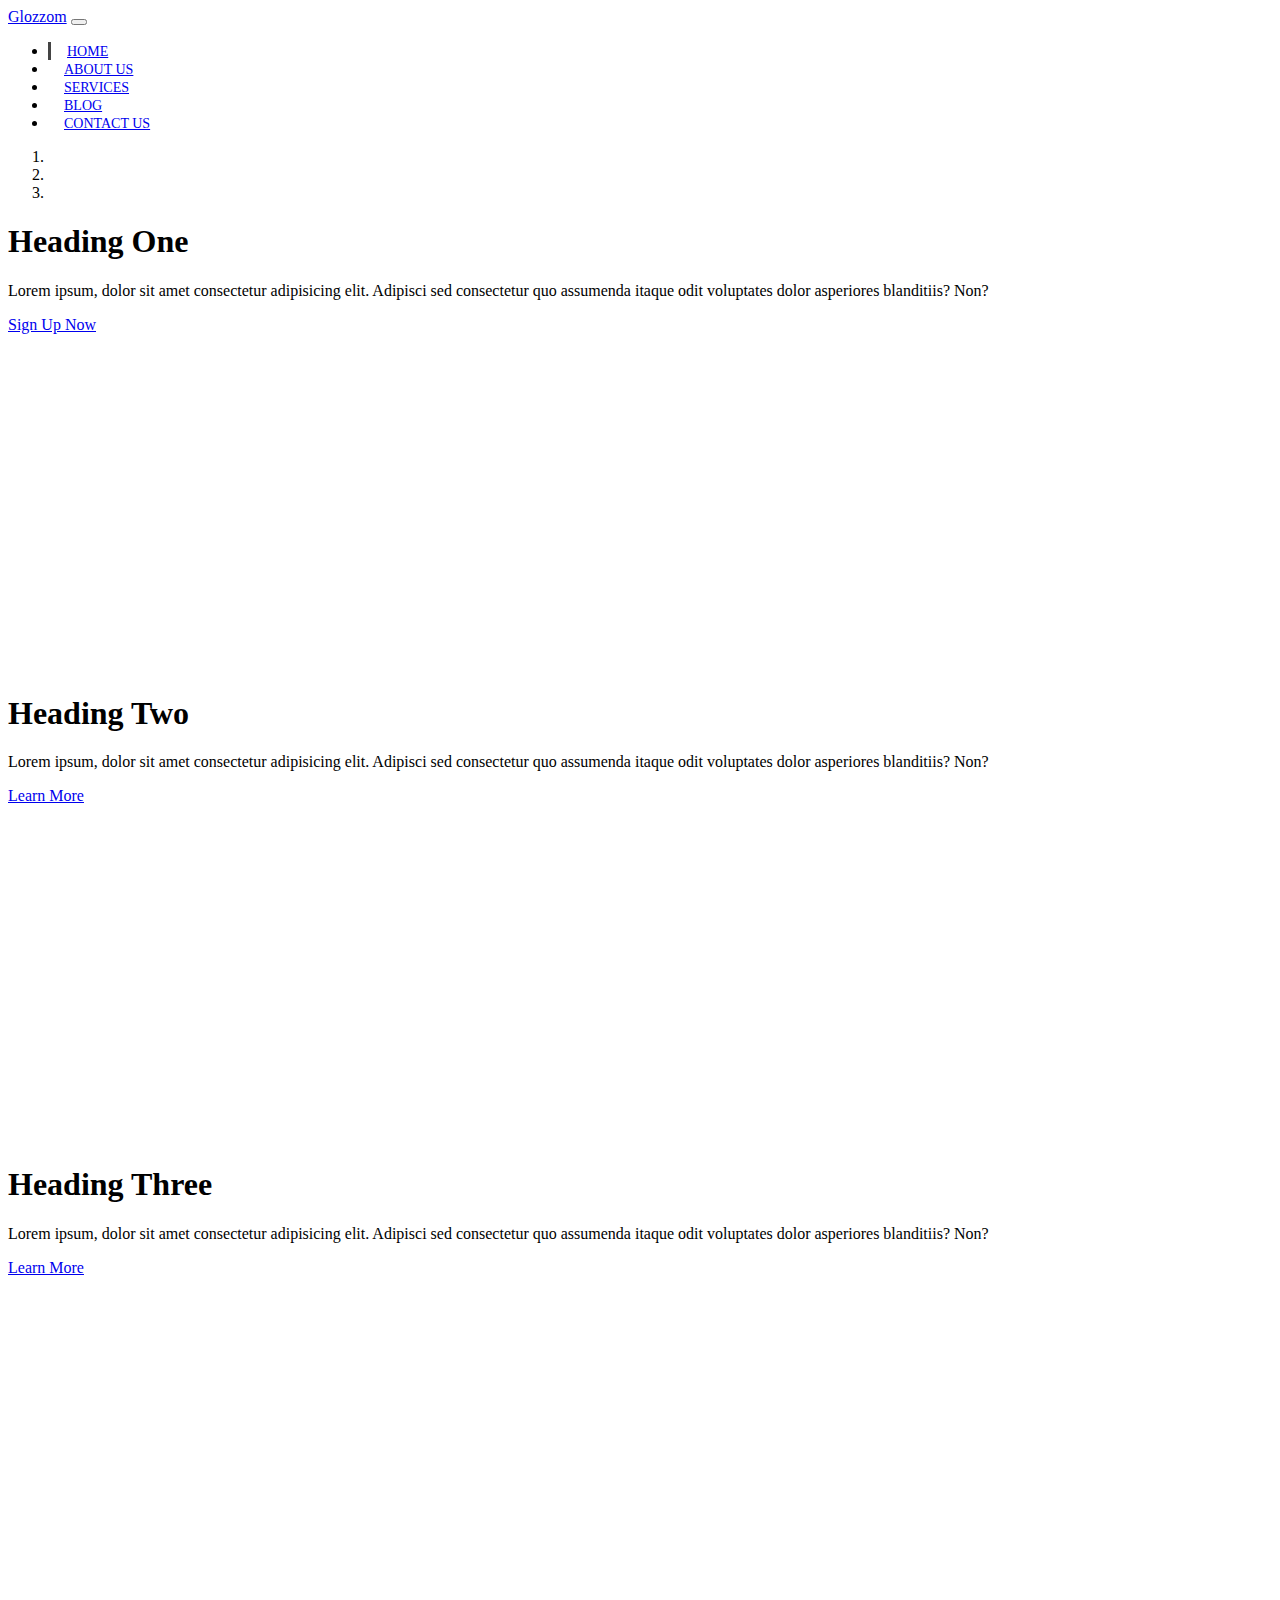
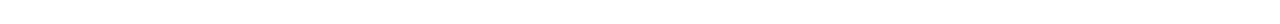
==== index.html @ 597023d8 "Added the showcase slider" ====
<!DOCTYPE html>
<html lang="en">

<head>
  <meta charset="UTF-8">
  <meta name="viewport" content="width=device-width, initial-scale=1.0">
  <meta http-equiv='X-UA-Compatible' content='ie-edge'>
  <link rel=" stylesheet" href="https://use.fontawesome.com/releases/v5.13.0/css/all.css"
    integrity="sha384-Bfad6CLCknfcloXFOyFnlgtENryhrpZCe29RTifKEixXQZ38WheV+i/6YWSzkz3V" crossorigin="anonymous">
  <link rel="stylesheet" href="https://stackpath.bootstrapcdn.com/bootstrap/4.5.0/css/bootstrap.min.css"
    integrity="sha384-9aIt2nRpC12Uk9gS9baDl411NQApFmC26EwAOH8WgZl5MYYxFfc+NcPb1dKGj7Sk" crossorigin="anonymous">
  <link rel="stylesheet" href="css/styles.css">
  <title>Bootstrap Boiler</title>
</head>

<body>
  <nav class="navbar navbar-expand-sm navbar-dark bg-dark">
    <div class="container">
      <a href="index.html" class="navbar-brand">Glozzom</a>
      <button class="navbar-toggler" data-toggle="collapse" data-target="#navbarCollapse">
        <span class="navbar-toggler-icon"></span>
      </button>
      <div id="navbarCollapse" class="collapse navbar-collapse">
        <ul class="navbar-nav ml-auto">
          <li class="nav-item active">
            <a href="index.html" class="nav-link">Home</a>
          </li>
          <li class="nav-item">
            <a href="about.html" class="nav-link">About Us</a>
          </li>
          <li class="nav-item">
            <a href="services.html" class="nav-link">Services</a>
          </li>
          <li class="nav-item">
            <a href="blog.html" class="nav-link">Blog</a>
          </li>
          <li class="nav-item">
            <a href="contact.html" class="nav-link">Contact Us</a>
          </li>
        </ul>
      </div>
    </div>
  </nav>

  <!-- Showcase Slider  -->
  <section id="showcase">
    <div id="myCarousel" class="carousel slide" data-ride="carousel">
      <ol class="carousel-indicators">
        <li data-target="#myCarousel" data-slide-to="0" class="active"></li>
        <li data-target="#myCarousel" data-slide-to="1"></li>
        <li data-target="#myCarousel" data-slide-to="2"></li>
      </ol>
      <div class="carousel-inner">

        <div class="carousel-item carousel-image-1 active">
          <div class="container">
            <div class="carousel-caption d-none d-sm-block text-right mb-5">
              <h1 class="display-3">Heading One</h1>
              <p class="lead">Lorem ipsum, dolor sit amet consectetur adipisicing elit. Adipisci sed consectetur quo
                assumenda itaque odit voluptates dolor asperiores blanditiis? Non?</p>
              <a href="#" class="btn btn-danger btn-lg">Sign Up Now</a>
            </div>
          </div>
        </div>

        <div class="carousel-item carousel-image-2">
          <div class="container">
            <div class="carousel-caption d-none d-sm-block mb-5">
              <h1 class="display-3">Heading Two</h1>
              <p class="lead">Lorem ipsum, dolor sit amet consectetur adipisicing elit. Adipisci sed consectetur quo
                assumenda itaque odit voluptates dolor asperiores blanditiis? Non?</p>
              <a href="#" class="btn btn-primary btn-lg">Learn More</a>
            </div>
          </div>
        </div>

        <div class="carousel-item carousel-image-3">
          <div class="container">
            <div class="carousel-caption d-none d-sm-block  text-right mb-5">
              <h1 class="display-3">Heading Three</h1>
              <p class="lead">Lorem ipsum, dolor sit amet consectetur adipisicing elit. Adipisci sed consectetur quo
                assumenda itaque odit voluptates dolor asperiores blanditiis? Non?</p>
              <a href="#" class="btn btn-success btn-lg">Learn More</a>
            </div>
          </div>
        </div>

      </div>

      <a href="#myCarousel" data-slide="prev" class=" carousel-control-prev">
        <span class="carousel-control-prev-icon"></span>
      </a>

      <a href="#myCarousel" data-slide="next" class=" carousel-control-next">
        <span class="carousel-control-next-icon"></span>
      </a>
    </div>
  </section>

  <script src="https://code.jquery.com/jquery-3.5.1.min.js"
    integrity="sha256-9/aliU8dGd2tb6OSsuzixeV4y/faTqgFtohetphbbj0=" crossorigin="anonymous"></script>
  <script src="https://cdn.jsdelivr.net/npm/popper.js@1.16.0/dist/umd/popper.min.js"
    integrity="sha384-Q6E9RHvbIyZFJoft+2mJbHaEWldlvI9IOYy5n3zV9zzTtmI3UksdQRVvoxMfooAo"
    crossorigin="anonymous"></script>
  <script src="https://stackpath.bootstrapcdn.com/bootstrap/4.5.0/js/bootstrap.min.js"
    integrity="sha384-OgVRvuATP1z7JjHLkuOU7Xw704+h835Lr+6QL9UvYjZE3Ipu6Tp75j7Bh/kR0JKI"
    crossorigin="anonymous"></script>

  <script>
    $('#year').text(new Date().getFullYear());
  </script>
</body>

</html>
---- css/styles.css ----
.navbar .nav-link {
  font-size: 14px;
  text-transform: uppercase;
  padding-left: 1rem !important;
  padding-right: 1rem !important;
}

.navbar .nav-item.active {
  border-left: #444 3px solid;
}

.carousel-item {
  height: 450px;
}

.carousel-image-1 {
  background: url("../img/image1.jpg");
  background-size: cover;
}

.carousel-image-2 {
  background: url("../img/image2.jpg");
  background-size: cover;
}

.carousel-image-3 {
  background: url("../img/image3.jpg");
  background-size: cover;
}
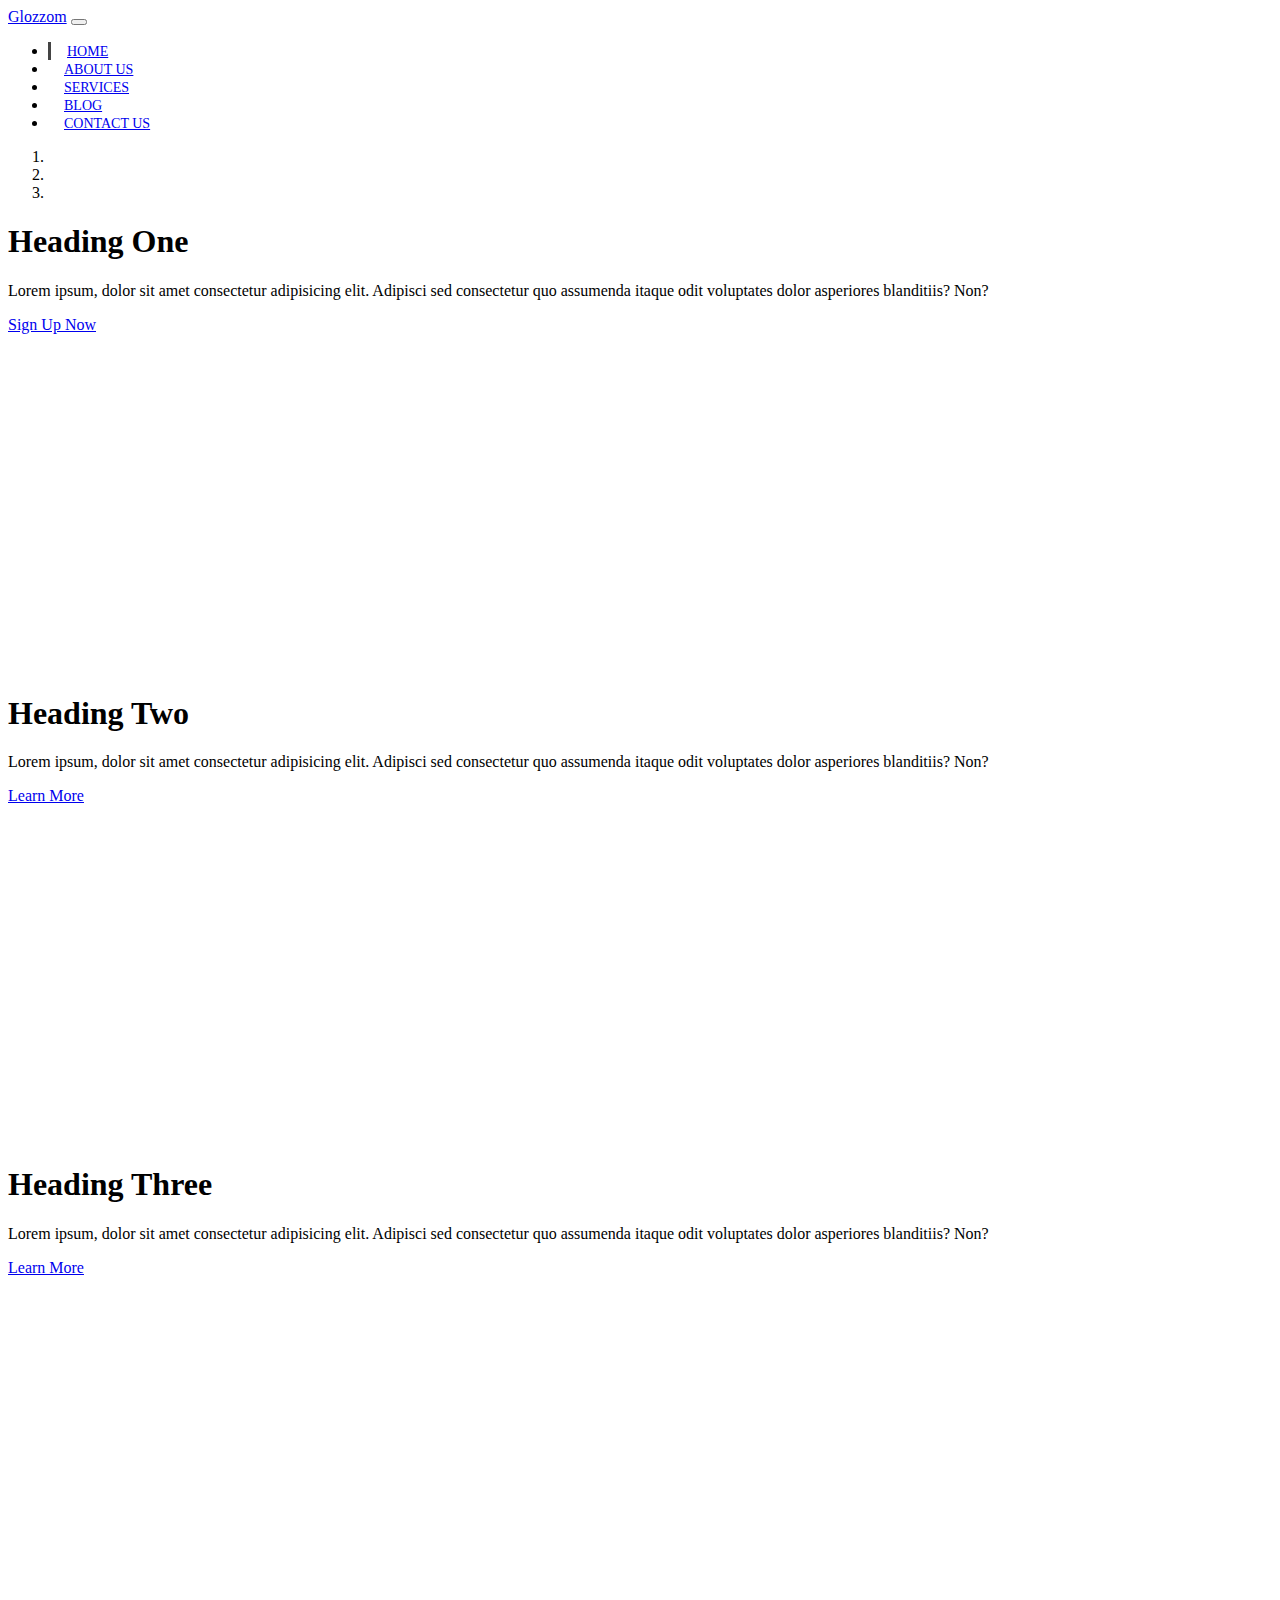
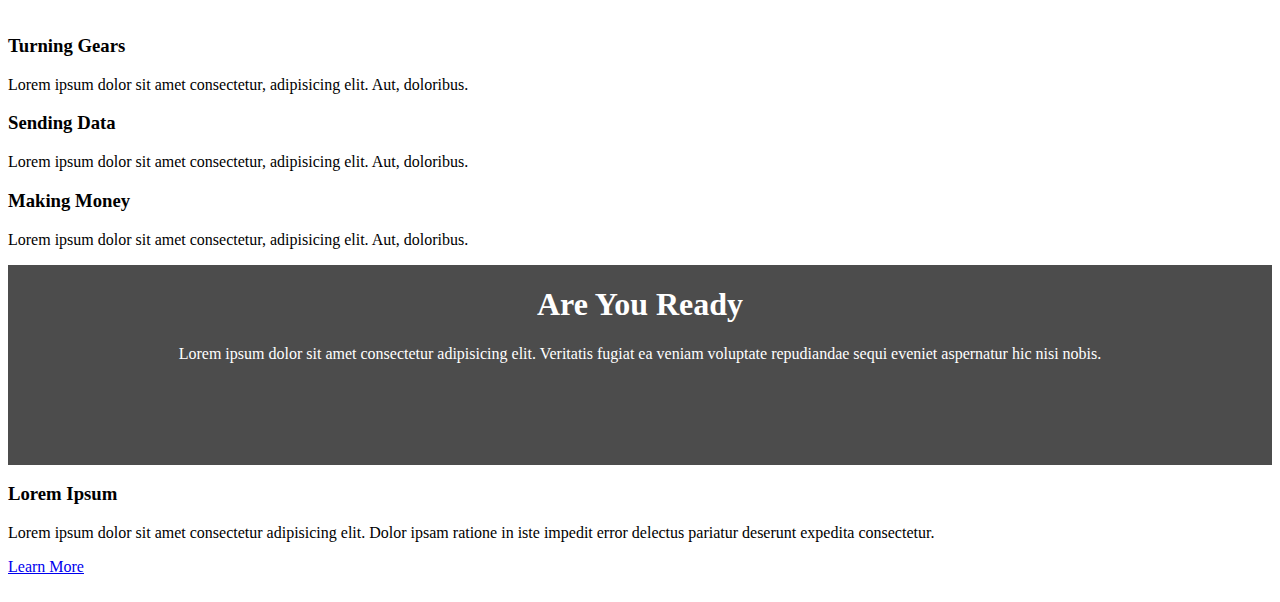
==== commit 50102be2: "Added the home heading icons, ready img and dark overlay" ====
--- a/index.html
+++ b/index.html
@@ -97,6 +97,61 @@
     </div>
   </section>
 
+  <!-- Home Icon Section -->
+  <section id="home-icons" class="py-5">
+    <div class="container">
+      <div class="row">
+        <div class="col-md-4 mb-4 text-center">
+          <i class="fas fa-cog fa-3x mb-2"></i>
+          <h3>Turning Gears</h3>
+          <p>Lorem ipsum dolor sit amet consectetur, adipisicing elit. Aut, doloribus.</p>
+        </div>
+        <div class="col-md-4 mb-4 text-center">
+          <i class="fas fa-cloud fa-3x mb-2"></i>
+          <h3>Sending Data</h3>
+          <p>Lorem ipsum dolor sit amet consectetur, adipisicing elit. Aut, doloribus.</p>
+        </div>
+        <div class="col-md-4 mb-4 text-center"><i class="fas fa-cart-plus fa-3x mb-2"></i>
+          <h3>Making Money</h3>
+          <p>Lorem ipsum dolor sit amet consectetur, adipisicing elit. Aut, doloribus.</p>
+        </div>
+      </div>
+    </div>
+  </section>
+
+  <!-- Home Heading Section  -->
+  <section id="home-heading" class="p-5">
+    <div class="dark-overlay">
+      <div class="row">
+        <div class="col">
+          <div class="container pt-5">
+            <h1>Are You Ready</h1>
+            <p class="d-none d-md-block">Lorem ipsum dolor sit amet consectetur adipisicing elit. Veritatis fugiat ea
+              veniam voluptate repudiandae sequi eveniet aspernatur hic nisi nobis.</p>
+          </div>
+        </div>
+      </div>
+    </div>
+  </section>
+
+  <!-- Info Section  -->
+  <section id="info" class="py-3">
+    <div class="container">
+      <div class="row">
+        <div class="col-md-6 align-self-center">
+          <h3>Lorem Ipsum</h3>
+          <p>Lorem ipsum dolor sit amet consectetur adipisicing elit. Dolor ipsam ratione in iste impedit error delectus
+            pariatur deserunt expedita consectetur.</p>
+          <a href="about.html" class="btn btn-outline-danger btn-lg">Learn More</a>
+        </div>
+        <div class="col-md-6">
+          <img src="img/laptop.png" alt="" class="img-fluid">
+        </div>
+      </div>
+    </div>
+  </section>
+
+
   <script src="https://code.jquery.com/jquery-3.5.1.min.js"
     integrity="sha256-9/aliU8dGd2tb6OSsuzixeV4y/faTqgFtohetphbbj0=" crossorigin="anonymous"></script>
   <script src="https://cdn.jsdelivr.net/npm/popper.js@1.16.0/dist/umd/popper.min.js"
--- a/css/styles.css
+++ b/css/styles.css
@@ -27,3 +27,22 @@
   background: url("../img/image3.jpg");
   background-size: cover;
 }
+
+#home-heading {
+  position: relative;
+  min-height: 200px;
+  background-image: url("../img/lights.jpg");
+  background-attachment: fixed;
+  background-repeat: no-repeat;
+  text-align: center;
+  color: #fff;
+}
+
+.dark-overlay {
+  position: absolute;
+  top: 0;
+  left: 0;
+  width: 100%;
+  height: 100%;
+  background: rgba(0, 0, 0, 0.7);
+}
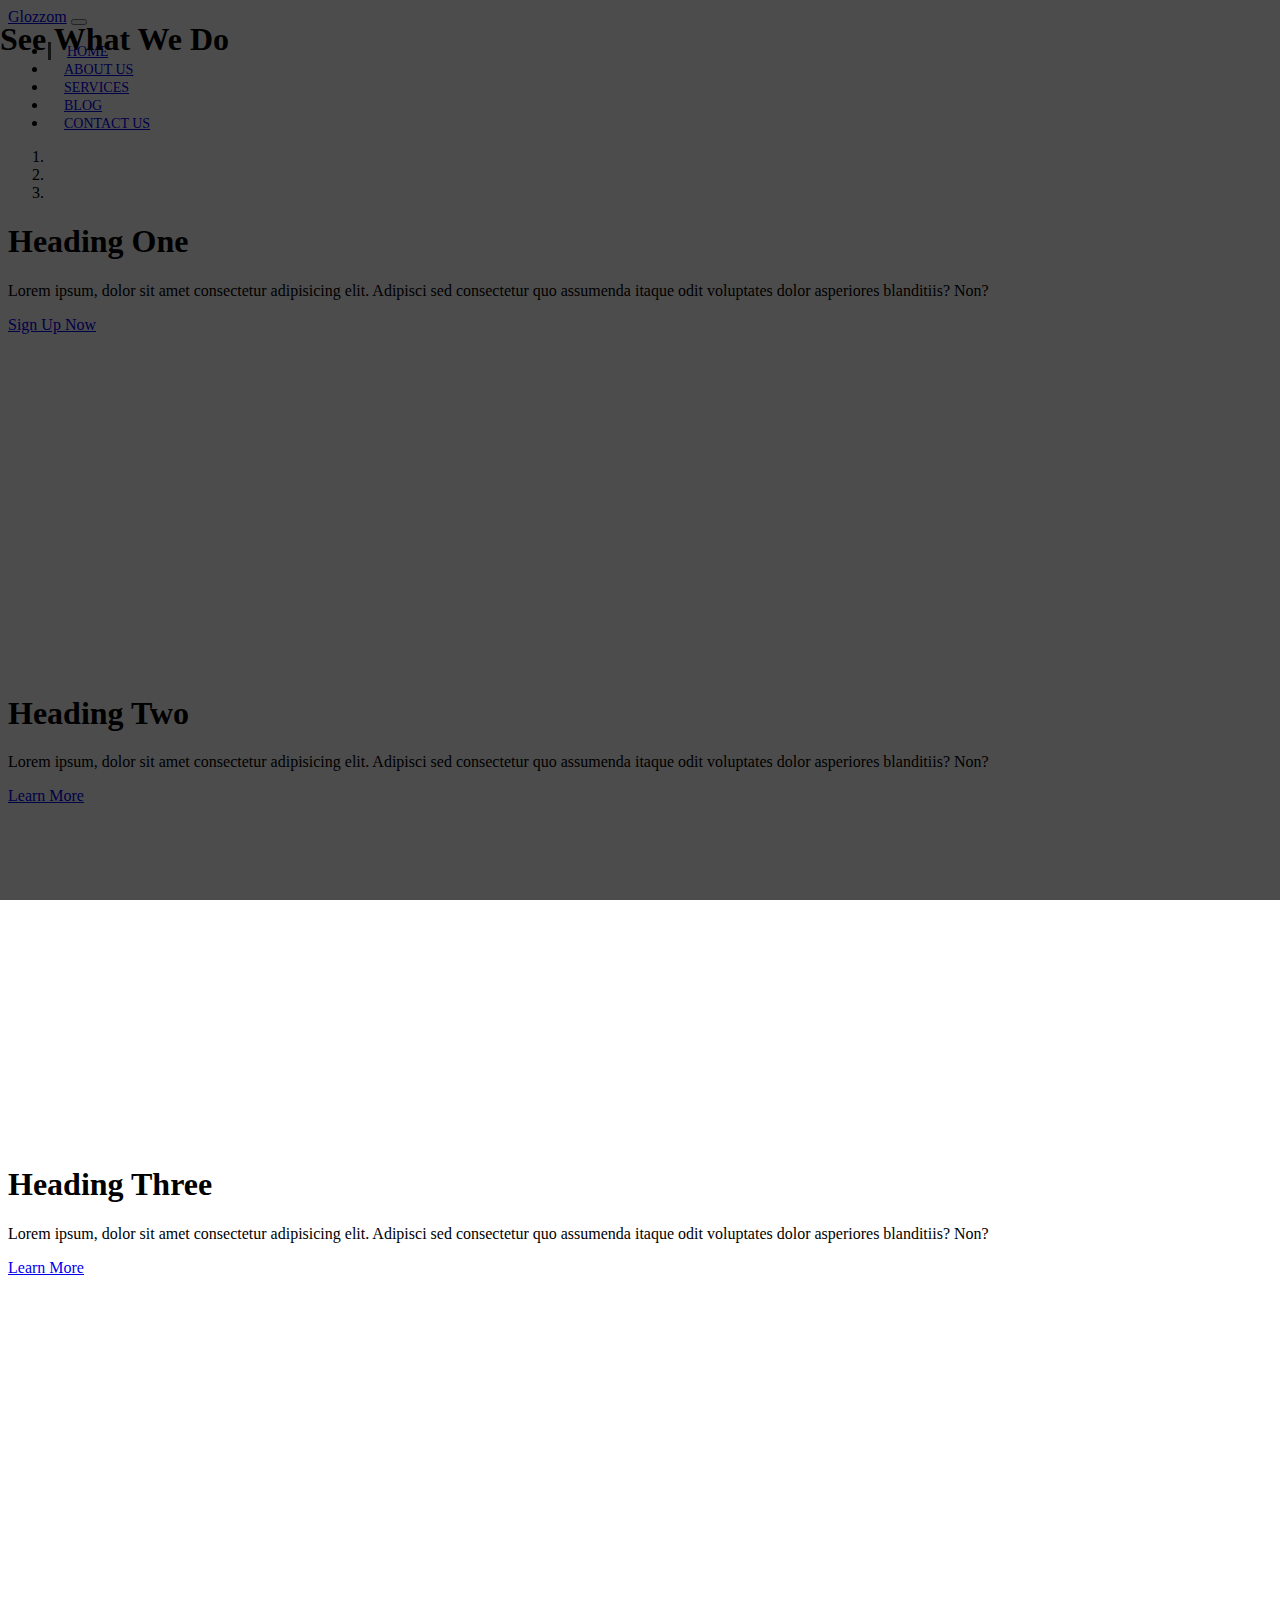
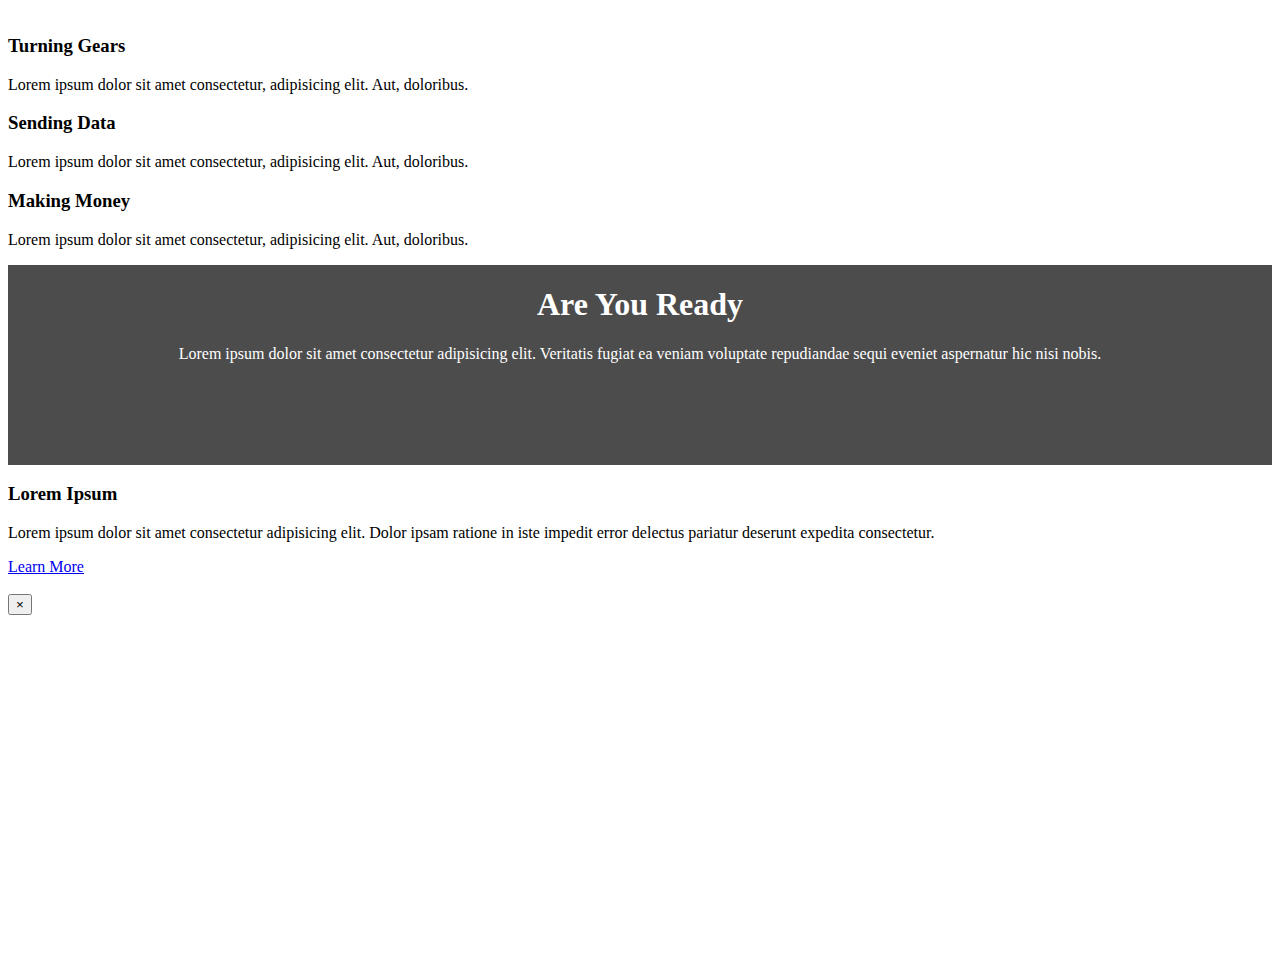
==== commit 7e536d2d: "troubleshooting" ====
--- a/index.html
+++ b/index.html
@@ -84,7 +84,6 @@
             </div>
           </div>
         </div>
-
       </div>
 
       <a href="#myCarousel" data-slide="prev" class=" carousel-control-prev">
@@ -150,6 +149,38 @@
       </div>
     </div>
   </section>
+
+  <!-- Video Play  -->
+  <section id="video-play">
+    <div class="dark-overlay">
+      <div class="row">
+        <div class="col">
+          <div class="container p-5">
+            <a href="#" class="video" data-video="https://www.youtube.com/embed/WqGa_Y063l4" data-toggle="modal"
+              data-target="#videoModal">
+              <i class="fas fa-play fa-3x"></i>
+            </a>
+            <h1>See What We Do</h1>
+          </div>
+        </div>
+      </div>
+    </div>
+  </section>
+
+  <!-- Video Modal -->
+  <div class="modal fade" id="videoModal">
+    <div class="modal-dialog">
+      <div class="modal-content">
+        <div class="modal-content">
+          <button class="close ml-auto pr-2 pt-1" data-dismiss="modal">
+            <span>&times;</span>
+          </button>
+          <iframe src="" frameborder="0" height="350" width="100%" allowfullscreen></iframe>
+        </div>
+      </div>
+    </div>
+  </div>
+
 
 
   <script src="https://code.jquery.com/jquery-3.5.1.min.js"
@@ -163,6 +194,26 @@
 
   <script>
     $('#year').text(new Date().getFullYear());
+
+    //Configure Slider
+    $('.carousel').carousel({
+      interval: 6000,
+      pause: 'hover'
+    });
+
+    // Video Play
+    $(function () {
+      // Auto Play modal video jquery
+      $('.video').click(function () {
+        var theModal = $(this).data("target");
+        var videoSRC = $(this).attr('data-video');
+        var videoSRCauto = videoSRC + '?modestbranding=1&rel=0&controls=1&showinfo=0&html5=1&autoplay=1&amp;&mute=1&loop=1&playlist=WqGa_Y063l4';
+        $(theModal + ' iframe').attr('src', videoSRCauto);
+        $(theModal + ' button.close').click(function () {
+          $(theModal + ' iframe').attr('src', videoSRC);
+        });
+      });
+    });
   </script>
 </body>
 
